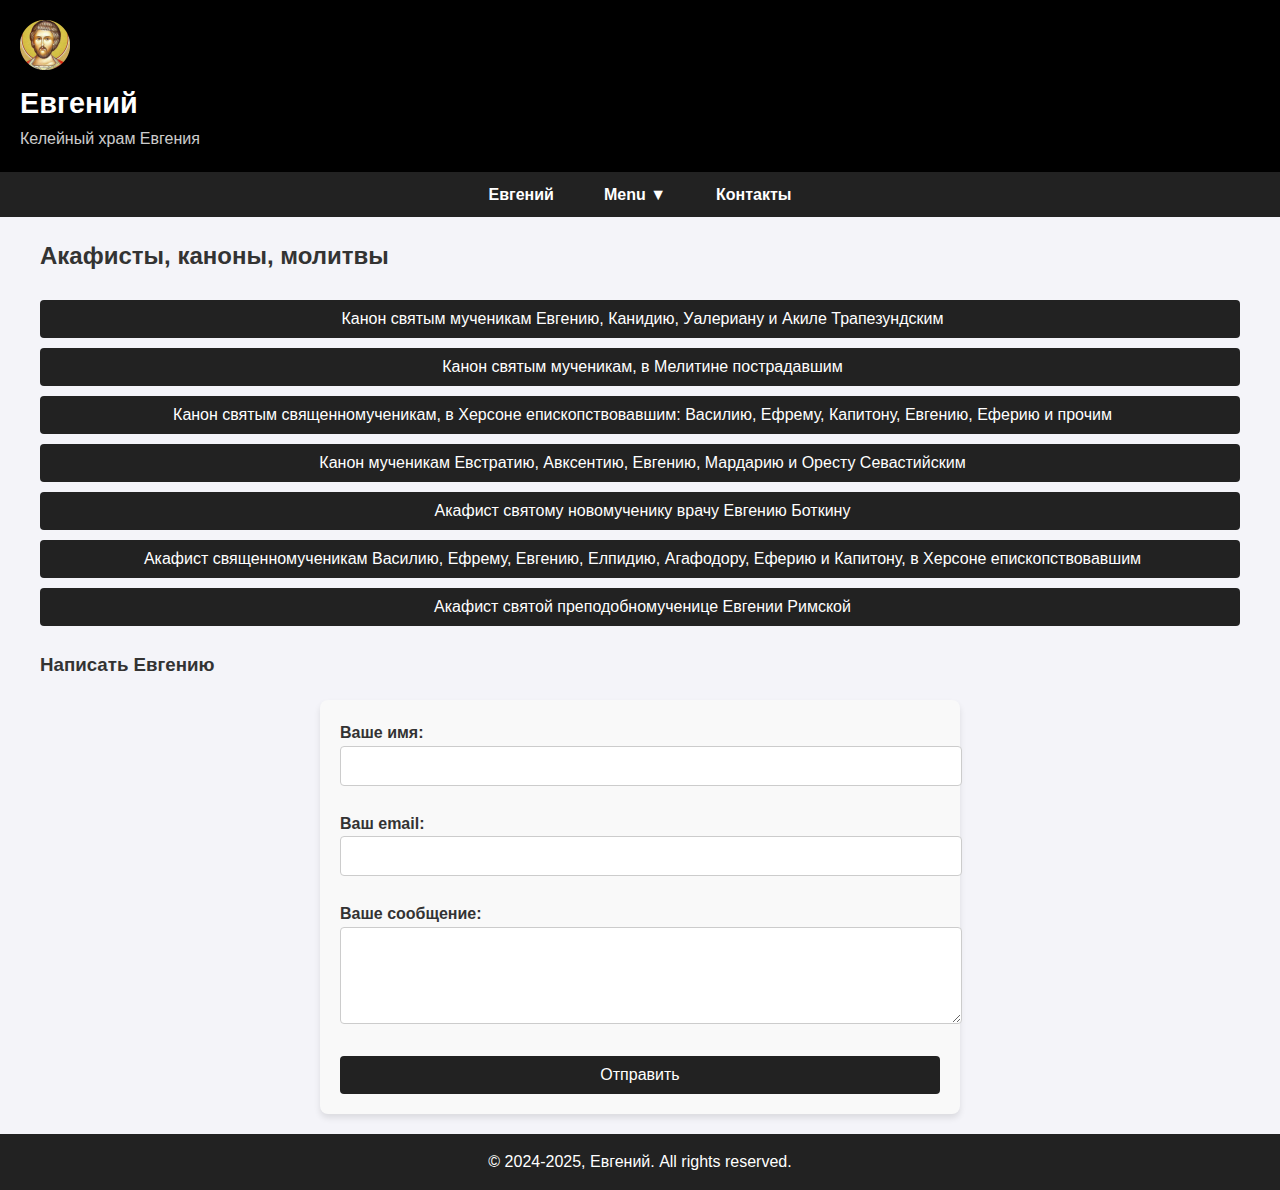
==== canons.html @ e1acf25c "Add files via upload" ====
<!DOCTYPE html>
<html lang="ru">
<head>
  <meta charset="UTF-8">
  <meta name="viewport" content="width=device-width, initial-scale=1.0">
  <title>Евгений - Акафисты, каноны, молитвы</title>
  <link rel="stylesheet" href="styles.css">
  <link rel="icon" href="favicon.ico" type="image/x-icon">
</head>
<body>
  <!-- Header -->
  <div id="header-placeholder"></div>
  <script>
    // Подключение header.html
    fetch('header.html')
      .then(response => response.text())
      .then(data => {
        document.getElementById('header-placeholder').innerHTML = data;
      });
  </script>

  <!-- Меню -->
  <div id="menu-placeholder"></div>
  <script>
    // Подключение menu.html
    fetch('menu.html')
      .then(response => response.text())
      .then(data => {
        document.getElementById('menu-placeholder').innerHTML = data;
      });
  </script>

  <main class="container">
    <section>
      <h2>Акафисты, каноны, молитвы</h2>
      <p></p>

      <!-- Блок с кнопками контактов -->
      <div class="contact-buttons">
        <a href="https://azbyka.ru/molitvoslov/kanon-svjatym-muchenikam-evgeniju-kanidiju-ualerianu-i-akile-trapezundskim.html" style="text-decoration: none;">
          <button><i class="fa fa-envelope"></i> Канон святым мученикам Евгению, Канидию, Уалериану и Акиле Трапезундским </button>
        </a>
        <a href="https://azbyka.ru/molitvoslov/kanon-svjatym-muchenikam-v-melitine-postradavshim.html" target="_blank" style="text-decoration: none;">
          <button><i class="fa fa-paper-plane"></i> Канон святым мученикам, в Мелитине пострадавшим </button>
        </a>

          
        <a href="https://azbyka.ru/molitvoslov/kanon-svjatym-svjashhennomuchenikam-v-hersone-episkopstvovavshim-vasiliju-efremu-kapitonu-evgeniju-eferiju-i-prochim.html" target="_blank" style="text-decoration: none;">
          <button><i class="fa fa-user"></i> Канон святым священномученикам, в Херсоне епископствовавшим: Василию, Ефрему, Капитону, Евгению, Еферию и прочим </button>
        </a>

   <a href="https://azbyka.ru/molitvoslov/kanon-muchenikam-evstratiju-avksentiju-evgeniju-mardariju-i-orestu-sevastijskim.html" target="_blank" style="text-decoration: none;">
          <button><i class="fa fa-user"></i> Канон мученикам Евстратию, Авксентию, Евгению, Мардарию и Оресту Севастийским </button>
        </a>


   <a href="https://azbyka.ru/molitvoslov/akafist-svjatomu-novomucheniku-vrachu-evgeniju-botkinu.html" target="_blank" style="text-decoration: none;">
          <button><i class="fa fa-user"></i> Акафист святому новомученику врачу Евгению Боткину </button>
        </a>



   <a href="https://azbyka.ru/otechnik/Dimitrij_Muretov/akafist-svjatym-svjashennomuchenikam-vasiliyu-efremu-evgeniyu-elpidiyu-agafodoru-eferiyu-i-kapitonu-v-hersone-episkopstvovavshim/" target="_blank" style="text-decoration: none;">
          <button><i class="fa fa-user"></i> Акафист священномученикам Василию, Ефрему, Евгению, Елпидию, Агафодору, Еферию и Капитону, в Херсоне епископствовавшим </button>
        </a>



   <a href="https://azbyka.ru/molitvoslov/akafist-svjatoj-prepodobnomuchenice-evgenii-rimskoj.html" target="_blank" style="text-decoration: none;">
          <button><i class="fa fa-user"></i> Акафист святой преподобномученице Евгении Римской </button>
        </a>





      </div>

      <!-- Форма обратной связи -->
      <h3>Написать Евгению</h3>
      <form action="https://formspree.io/f/mblgjloe" method="POST" class="contact-form">
        <label>
          Ваше имя:
          <input type="text" name="name" required>
        </label>
        <label>
          Ваш email:
          <input type="email" name="email" required>
        </label>
        <label>
          Ваше сообщение:
          <textarea name="message" rows="5" required></textarea>
        </label>
        <button type="submit" class="form-button">Отправить</button>
      </form>
    </section>
  </main>

  <!-- Footer -->
  <div id="footer-placeholder"></div>
  <script>
    // Подключение footer.html
    fetch('footer.html')
      .then(response => response.text())
      .then(data => {
        document.getElementById('footer-placeholder').innerHTML = data;
      });
  </script>

  <script src="script.js"></script>
</body>
</html>
---- styles.css ----
/* Общие стили */
body {
  font-family: Arial, sans-serif;
  margin: 0;
  padding: 0;
  background-color: #f4f4f9;
  color: #333;
  line-height: 1.6;
}

/* Единые цвета для элементов */
:root {
  --header-color: #000; /* Абсолютно черный для хеддера */
  --secondary-color: #222; /* Темно-темно серый для других элементов */
  --hover-color: #333; /* Темнее при наведении */
  --link-color: var(--secondary-color); /* Цвет ссылок */
  --link-hover-color: var(--hover-color); /* Цвет ссылок при наведении */
}

/* Отступы для основного контента */
.container {
  max-width: 1200px; /* Максимальная ширина контейнера */
  margin: 0 auto; /* Центрирование */
  padding: 0 20px; /* Горизонтальные отступы для маленьких экранов */
}

/* Шапка (абсолютно черная) */
header {
  background-color: var(--header-color);
  color: white;
  padding: 20px 20px;
  display: flex;
  align-items: center;
  justify-content: space-between;
}
header .logo {
  display: flex;
  flex-direction: column; /* Размещаем элементы вертикально */
  align-items: flex-start; /* Выравнивание по левому краю */
}
header .logo img {
  width: 50px; /* Размер иконки */
  height: auto;
  margin-bottom: 10px; /* Отступ между иконкой и текстом */
}
header h1 {
  margin: 0;
  font-size: 1.8em;
  font-weight: bold;
}
header p {
  margin: 0;
  font-size: 1em;
  opacity: 0.8; /* Немного светлее девиз */
}

/* Стили для всех ссылок */
a {
  color: var(--link-color); /* Цвет ссылок такой же, как у кнопок */
  text-decoration: none;
  transition: color 0.3s ease;
}
a:hover {
  color: var(--link-hover-color); /* Цвет ссылок при наведении */
}

/* Навигационное меню (темно-темно серый) */
nav {
  background-color: var(--secondary-color);
  color: white;
  padding: 10px 0;
}
nav ul {
  list-style: none;
  margin: 0;
  padding: 0;
  display: flex;
  justify-content: center;
  gap: 20px;
}
nav ul li a {
  color: white; /* Белый цвет для ссылок в меню */
  text-decoration: none;
  font-weight: bold;
  padding: 10px 15px;
  border-radius: 4px;
  transition: background-color 0.3s ease;
}
nav ul li a:hover {
  background-color: var(--hover-color);
}

/* Выпадающее меню (темно-темно серый) */
.dropdown {
  position: relative;
  display: inline-block;
}
.dropdown-content {
  display: none;
  position: absolute;
  top: 100%;
  left: 0;
  background-color: var(--secondary-color);
  padding: 10px;
  border-radius: 4px;
  z-index: 1000;
  box-shadow: 0 4px 6px rgba(0, 0, 0, 0.1);
}
.dropdown-content a {
  display: block;
  color: white; /* Белый цвет для ссылок в выпадающем меню */
  padding: 5px 10px;
  text-decoration: none;
}
.dropdown-content a:hover {
  background-color: var(--hover-color);
}
.dropdown:hover .dropdown-content {
  display: block;
}

/* Футер (темно-темно серый) */
footer {
  text-align: center;
  padding: 10px 0;
  background-color: var(--secondary-color);
  color: white;
}
.footer-container p {
  margin: 5px 0;
}

/* Кнопки контактов (темно-темно серые с fa-user иконками) */
.contact-buttons button {
  background-color: var(--secondary-color);
  color: white;
  border: none;
  padding: 10px;
  font-size: 1em;
  border-radius: 4px;
  cursor: pointer;
  width: 100%;
  margin: 5px 0;
  transition: background-color 0.3s ease;
}
.contact-buttons button:hover {
  background-color: var(--hover-color);
}
.contact-buttons i {
  margin-right: 5px; /* Отступ между иконкой и текстом */
}

/* iframe */
.iframe-container {
  width: 100%;
  height: 800px;
  margin: 20px 0;
  border-radius: 8px;
  overflow: hidden;
  box-shadow: 0 2px 8px rgba(0, 0, 0, 0.1);
}
.astro-iframe {
  width: 100%;
  height: 100%;
  border: 0;
}


/* Форма обратной связи */
.contact-form {
  max-width: 600px;
  margin: 20px auto;
  padding: 20px;
  background-color: #f9f9f9;
  border-radius: 8px;
  box-shadow: 0 4px 6px rgba(0, 0, 0, 0.1);
}

.contact-form label {
  display: block;
  margin-bottom: 10px;
  font-weight: bold;
}

.contact-form input[type="text"],
.contact-form input[type="email"],
.contact-form textarea {
  width: 100%;
  padding: 10px;
  margin-bottom: 15px;
  border: 1px solid #ccc;
  border-radius: 4px;
  font-size: 1em;
}

.contact-form .form-button {
  background-color: var(--secondary-color); /* Темно-темно серый */
  color: white;
  border: none;
  padding: 10px 20px;
  font-size: 1em;
  border-radius: 4px;
  cursor: pointer;
  width: 100%; /* Кнопка во всю ширину */
  transition: background-color 0.3s ease;
}

.contact-form .form-button:hover {
  background-color: var(--hover-color); /* Темнее при наведении */
}
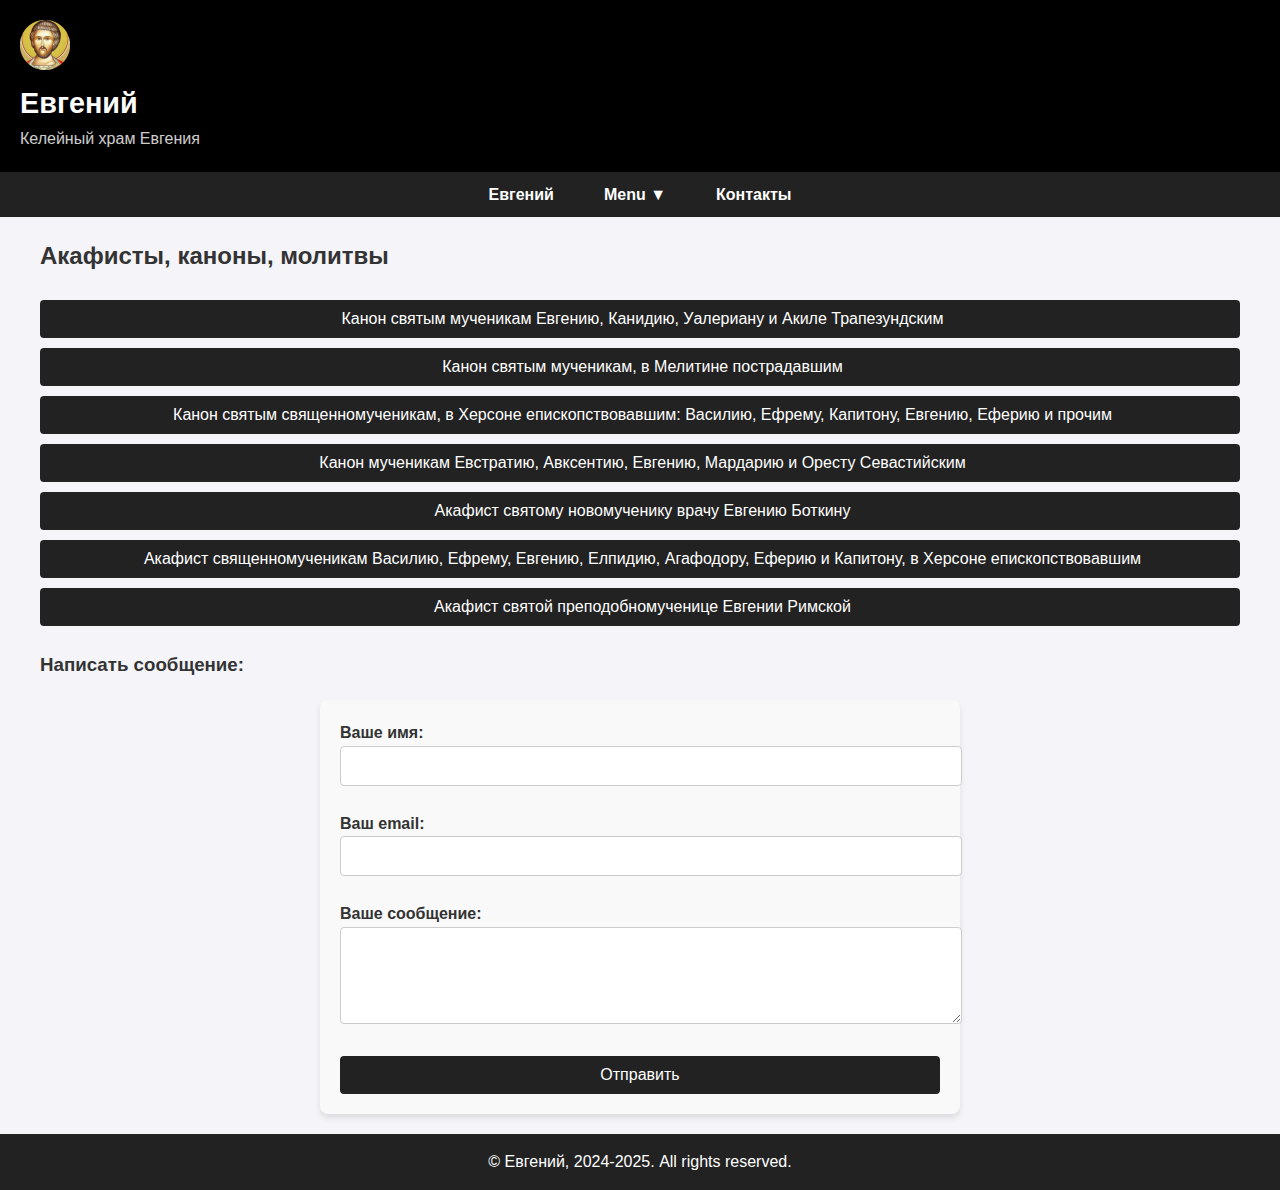
==== commit 6dd33acd: "Add files via upload" ====
--- a/canons.html
+++ b/canons.html
@@ -77,7 +77,7 @@
       </div>
 
       <!-- Форма обратной связи -->
-      <h3>Написать Евгению</h3>
+      <h3>Написать сообщение:</h3>
       <form action="https://formspree.io/f/mblgjloe" method="POST" class="contact-form">
         <label>
           Ваше имя:
